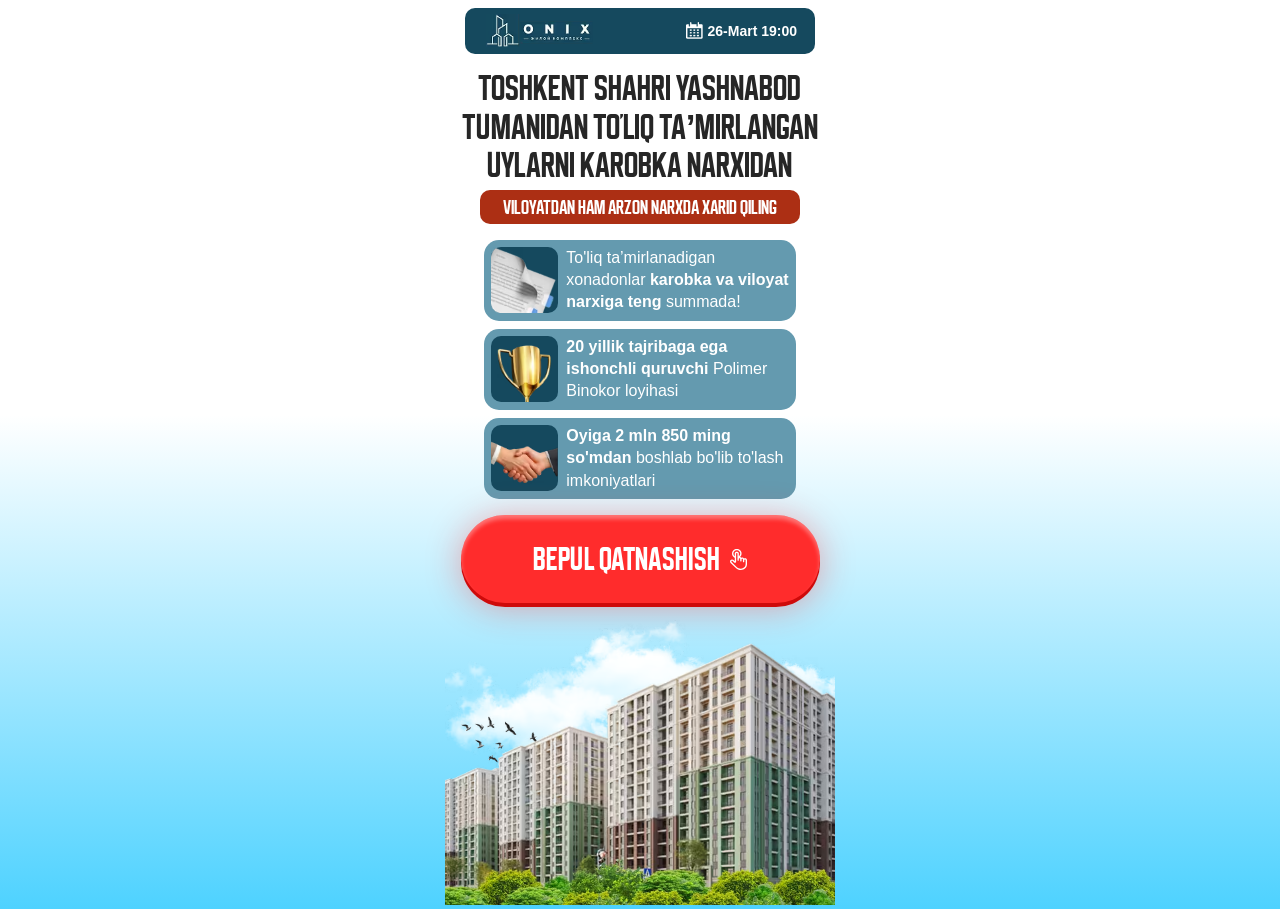
==== index.html @ ef9d98f0 "push" ====
<!DOCTYPE html>
<html lang="uz">

<head>
    <meta charset="UTF-8">
    <meta name="viewport" content="width=device-width, initial-scale=1.0">
    <title>Onix Qurilish</title>

    <style>
*{margin:0;padding:0;box-sizing:border-box}html, body{overflow-x:hidden}body{background:linear-gradient(180deg, rgba(78, 210, 255, 0) 45.66%, #4ED2FF 100%)}.container{max-width:390px;margin:0 auto;padding:0 10px;display:flex;flex-direction:column;align-items:center;text-align:center;justify-content:center}.containers{max-width:390px;margin:0 auto}.hero{padding-top:8px}.hero__top{display:flex;align-items:center;justify-content:space-between;max-width:350px;width:100%;border-radius:10px;padding:6px 18px 7px 21px;background-color:#15495E;margin-bottom:16px;color:white}.hero__top-min{display:flex;align-items:center;gap:5px}.hero__top-min p{font-family:Gilroy, sans-serif;font-weight:600;font-size:14px;line-height:114%;margin-top:3px}.hero__title{font-family:"Buyan" , sans-serif;font-weight:700;font-size:clamp(29px, 8.4vw, 35px);line-height:110%;color:#262626;text-transform:uppercase;margin-bottom:4px}.hero__text{font-family:"Buyan" , sans-serif;font-weight:700;font-size:clamp(18px, 4.5vw, 20px);line-height:100%;color:white;padding:7px 10px;border-radius:10px;background-color:#AC2F14;max-width:clamp(275px, 86vw, 320px);width:100%;margin-bottom:16px}.hero__content-title{font-family:"FindSans Pro" , sans-serif;font-weight:700;font-size:16px;line-height:140%;margin-bottom:14px}.hero__nav{display:flex;flex-direction:column;gap:8px;margin-bottom:16px}.hero__item{display:flex;align-items:center;gap:8px;padding:7px;background-color:#649AAF;border-radius:15px}.hero__item span{max-width:67px;width:100%;height:66px;border-radius:10px;background-color:#15495E}.hero__item p{font-family:Inter, sans-serif;font-weight:400;font-size:clamp(13.5px, 4.2vw, 16px);line-height:140%;text-align:start;color:white}.hero__btn{max-width:359px;width:100%;border-radius:50px;text-decoration:none;cursor:pointer;border:none;background-color:#FF2C2C;box-shadow:0px 4px 0px 0px #CE0A0A, 0px 4px 4px 0px #FFFFFF59 inset, 0px 4px 35px 0px #FF2C2C66;display:flex;align-items:center;gap:10px;font-family:"Buyan" , sans-serif;font-weight:700;font-size:clamp(19px, 6vw, 32px);line-height:100%;text-transform:uppercase;color:white;padding:28px 0;display:flex;align-items:center;justify-content:center}.hero__images{max-width:492px;width:100%;height:auto}
    </style>
    <link rel="stylesheet" href="./css/main.css" media="print" onload="this.media='all'" />
    <noscript>
        <link rel="stylesheet" href="./css/main.css" />
    </noscript>
</head>

<body>
    <main>
        <section class="hero">
            <div class="hero__container container">
                <div class="hero__top">
                    <img src="./images/logo.avif" loading="lazy" decoding="async" width="107" height="33" alt="logo">

                    <div class="hero__top-min">
                        <img src="./images/calendar.png" loading="lazy" decoding="async" width="17" height="17"
                            alt="calendar">
                        <p>26-Mart 19:00</p>
                    </div>
                </div>

                <h1 class="hero__title">
                    Toshkent shahri Yashnabod <br> tumanidan to'liq ta’mirlangan <br> uylarni karobka narxidan
                </h1>
                <p class="hero__text">viloyatdan ham arzon narxda xarid qiling</p>


                <div class="hero__content">
                    <ul class="hero__nav">
                        <li class="hero__item">
                            <span>
                                <img src="./images/info/1.avif" loading="lazy" decoding="async" width="67" height="66"
                                    alt="verfiy">
                            </span>
                            <p>To'liq ta’mirlanadigan <br> xonadonlar <b>karobka va viloyat <br> narxiga teng</b>
                                summada!</p>
                        </li>
                        <li class="hero__item">
                            <span>
                                <img src="./images/info/2.avif" loading="lazy" decoding="async" width="67" height="66"
                                    alt="verfiy">
                            </span>
                            <p><b>20 yillik tajribaga ega <br> ishonchli quruvchi</b> Polimer <br> Binokor loyihasi</p>
                        </li>
                        <li class="hero__item">
                            <span>
                                <img src="./images/info/3.avif" loading="lazy" decoding="async" width="67" height="66"
                                    alt="verfiy">
                            </span>
                            <p><b>Oyiga 2 mln 850 ming <br> so'mdan</b> boshlab bo'lib to'lash <br> imkoniyatlari</p>
                        </li>
                    </ul>
                </div>

                <a class="hero__btn" href="#">
                    bepul qatnashish
                    <svg width="17" height="21" viewBox="0 0 17 21" fill="none" xmlns="http://www.w3.org/2000/svg">
                        <path
                            d="M14.96 9.1875C15.2433 9.1875 15.509 9.23877 15.7569 9.34131C16.0048 9.44385 16.2208 9.58398 16.405 9.76172C16.5892 9.93945 16.7344 10.1479 16.8406 10.3872C16.9469 10.6265 17 10.8828 17 11.1562V15.0938C17 15.9072 16.8406 16.6729 16.5219 17.3906C16.2031 18.1084 15.764 18.7339 15.2044 19.2671C14.6448 19.8003 13.9967 20.2207 13.26 20.5283C12.5233 20.8359 11.73 20.9932 10.88 21C9.86 21 8.91083 20.812 8.0325 20.436C7.15417 20.0601 6.35375 19.5269 5.63125 18.8364L0.61625 13.9966C0.417917 13.8052 0.265625 13.583 0.159375 13.3301C0.053125 13.0771 0 12.8174 0 12.5508C0 12.2637 0.0566667 11.9971 0.17 11.751C0.283333 11.5049 0.435625 11.2861 0.626875 11.0947C0.818125 10.9033 1.04125 10.7598 1.29625 10.6641C1.55125 10.5684 1.8275 10.5137 2.125 10.5C2.70583 10.5 3.20521 10.7017 3.62313 11.105L4.76 12.1919V8.74658C4.34208 8.55518 3.96667 8.31592 3.63375 8.02881C3.30083 7.7417 3.0175 7.41699 2.78375 7.05469C2.55 6.69238 2.36583 6.30273 2.23125 5.88574C2.09667 5.46875 2.03292 5.03809 2.04 4.59375C2.04 3.95801 2.16396 3.36328 2.41188 2.80957C2.65979 2.25586 2.99979 1.76709 3.43187 1.34326C3.86396 0.919434 4.36688 0.591309 4.94063 0.358887C5.51438 0.126465 6.13417 0.00683594 6.8 0C7.45875 0 8.075 0.119629 8.64875 0.358887C9.2225 0.598145 9.72896 0.92627 10.1681 1.34326C10.6073 1.76025 10.9473 2.24561 11.1881 2.79932C11.429 3.35303 11.5529 3.95117 11.56 4.59375C11.56 5.22949 11.429 5.83789 11.1669 6.41895C10.9048 7 10.5329 7.50928 10.0513 7.94678C10.2992 8.0083 10.5223 8.11084 10.7206 8.25439C10.919 8.39795 11.0925 8.57568 11.2413 8.7876C11.56 8.6167 11.8929 8.53125 12.24 8.53125C12.5942 8.53125 12.9235 8.60986 13.2281 8.76709C13.5327 8.92432 13.7771 9.1499 13.9613 9.44385C14.28 9.27295 14.6129 9.1875 14.96 9.1875ZM3.4 4.59375C3.4 5.10645 3.52042 5.59521 3.76125 6.06006C4.00208 6.5249 4.335 6.91113 4.76 7.21875V4.59375C4.76 4.32031 4.81313 4.06396 4.91937 3.82471C5.02563 3.58545 5.17083 3.37695 5.355 3.19922C5.53917 3.02148 5.75521 2.88135 6.00313 2.77881C6.25104 2.67627 6.51667 2.625 6.8 2.625C7.08333 2.625 7.34896 2.67627 7.59688 2.77881C7.84479 2.88135 8.06083 3.02148 8.245 3.19922C8.42917 3.37695 8.57438 3.58545 8.68062 3.82471C8.78687 4.06396 8.84 4.32031 8.84 4.59375V7.21875C9.265 6.91113 9.59792 6.5249 9.83875 6.06006C10.0796 5.59521 10.2 5.10645 10.2 4.59375C10.2 4.14258 10.1115 3.71875 9.93437 3.32227C9.75729 2.92578 9.51292 2.58057 9.20125 2.28662C8.88958 1.99268 8.52833 1.75684 8.1175 1.5791C7.70667 1.40137 7.2675 1.3125 6.8 1.3125C6.3325 1.3125 5.89333 1.39795 5.4825 1.56885C5.07167 1.73975 4.71042 1.97559 4.39875 2.27637C4.08708 2.57715 3.84271 2.92578 3.66563 3.32227C3.48854 3.71875 3.4 4.14258 3.4 4.59375ZM15.64 11.1562C15.64 10.9785 15.5727 10.8247 15.4381 10.6948C15.3035 10.5649 15.1442 10.5 14.96 10.5C14.7192 10.5 14.5527 10.5649 14.4606 10.6948C14.3685 10.8247 14.3119 10.9854 14.2906 11.1768C14.2694 11.3682 14.2658 11.5801 14.28 11.8125C14.2942 12.0449 14.2942 12.2534 14.28 12.438C14.2658 12.6226 14.2092 12.7866 14.11 12.9302C14.0108 13.0737 13.8408 13.1387 13.6 13.125C13.3379 13.125 13.1608 13.0464 13.0688 12.8892C12.9767 12.7319 12.92 12.5269 12.8988 12.2739C12.8775 12.021 12.8846 11.7578 12.92 11.4844C12.9554 11.2109 12.9625 10.9478 12.9412 10.6948C12.92 10.4419 12.8669 10.2402 12.7819 10.0898C12.6969 9.93945 12.5162 9.85742 12.24 9.84375C11.9992 9.84375 11.8327 9.90869 11.7406 10.0386C11.6485 10.1685 11.5919 10.3291 11.5706 10.5205C11.5494 10.7119 11.5458 10.9238 11.56 11.1562C11.5742 11.3887 11.5742 11.5972 11.56 11.7817C11.5458 11.9663 11.4892 12.1304 11.39 12.2739C11.2908 12.4175 11.1208 12.4824 10.88 12.4688C10.6179 12.4688 10.4408 12.3901 10.3488 12.2329C10.2567 12.0757 10.2 11.8706 10.1788 11.6177C10.1575 11.3647 10.1646 11.1016 10.2 10.8281C10.2354 10.5547 10.2425 10.2915 10.2213 10.0386C10.2 9.78564 10.1469 9.58398 10.0619 9.43359C9.97688 9.2832 9.79625 9.20117 9.52 9.1875C9.27917 9.1875 9.11271 9.25244 9.02063 9.38232C8.92854 9.51221 8.87187 9.67285 8.85063 9.86426C8.82938 10.0557 8.82583 10.2676 8.84 10.5C8.85417 10.7324 8.85417 10.9409 8.84 11.1255C8.82583 11.3101 8.76917 11.4741 8.67 11.6177C8.57083 11.7612 8.40083 11.8262 8.16 11.8125C7.97583 11.8125 7.81646 11.7476 7.68188 11.6177C7.54729 11.4878 7.48 11.334 7.48 11.1562V4.59375C7.48 4.41602 7.41271 4.26221 7.27813 4.13232C7.14354 4.00244 6.98417 3.9375 6.8 3.9375C6.61583 3.9375 6.45646 4.00244 6.32188 4.13232C6.18729 4.26221 6.12 4.41602 6.12 4.59375V12.6636C6.12 12.8208 6.09167 12.9644 6.035 13.0942C5.97833 13.2241 5.89687 13.3438 5.79063 13.4531C5.68438 13.5625 5.56042 13.6411 5.41875 13.689C5.27708 13.7368 5.12833 13.7676 4.9725 13.7812C4.81667 13.7812 4.66792 13.7539 4.52625 13.6992C4.38458 13.6445 4.25354 13.5625 4.13312 13.4531L2.65625 12.0278C2.5075 11.8843 2.33042 11.8125 2.125 11.8125C1.91958 11.8125 1.7425 11.8843 1.59375 12.0278C1.445 12.1714 1.36708 12.3457 1.36 12.5508C1.36 12.749 1.43438 12.9199 1.58312 13.0635L6.59812 17.9136C7.19313 18.4878 7.84479 18.9253 8.55313 19.2261C9.26146 19.5269 10.0371 19.6807 10.88 19.6875C11.5387 19.6875 12.155 19.5679 12.7288 19.3286C13.3025 19.0894 13.8054 18.7612 14.2375 18.3442C14.6696 17.9272 15.0096 17.4419 15.2575 16.8882C15.5054 16.3345 15.6329 15.7363 15.64 15.0938V11.1562Z"
                            fill="white" />
                    </svg>
                </a>


            </div>
            <div class="containers">
                <img class="hero__images" src="./images/mainImg.avif" loading="lazy" decoding="async" width="539"
                    height="384" alt="mainImg">
            </div>
        </section>
    </main>

</body>

</html>
---- css/main.css ----
@font-face{font-family:"Buyan";src:url( "../font/BuyanBold.woff2" ) format( "woff2" );font-weight:700;font-display:swap}
---- css/main.css ----
@font-face{font-family:"Buyan";src:url( "../font/BuyanBold.woff2" ) format( "woff2" );font-weight:700;font-display:swap}
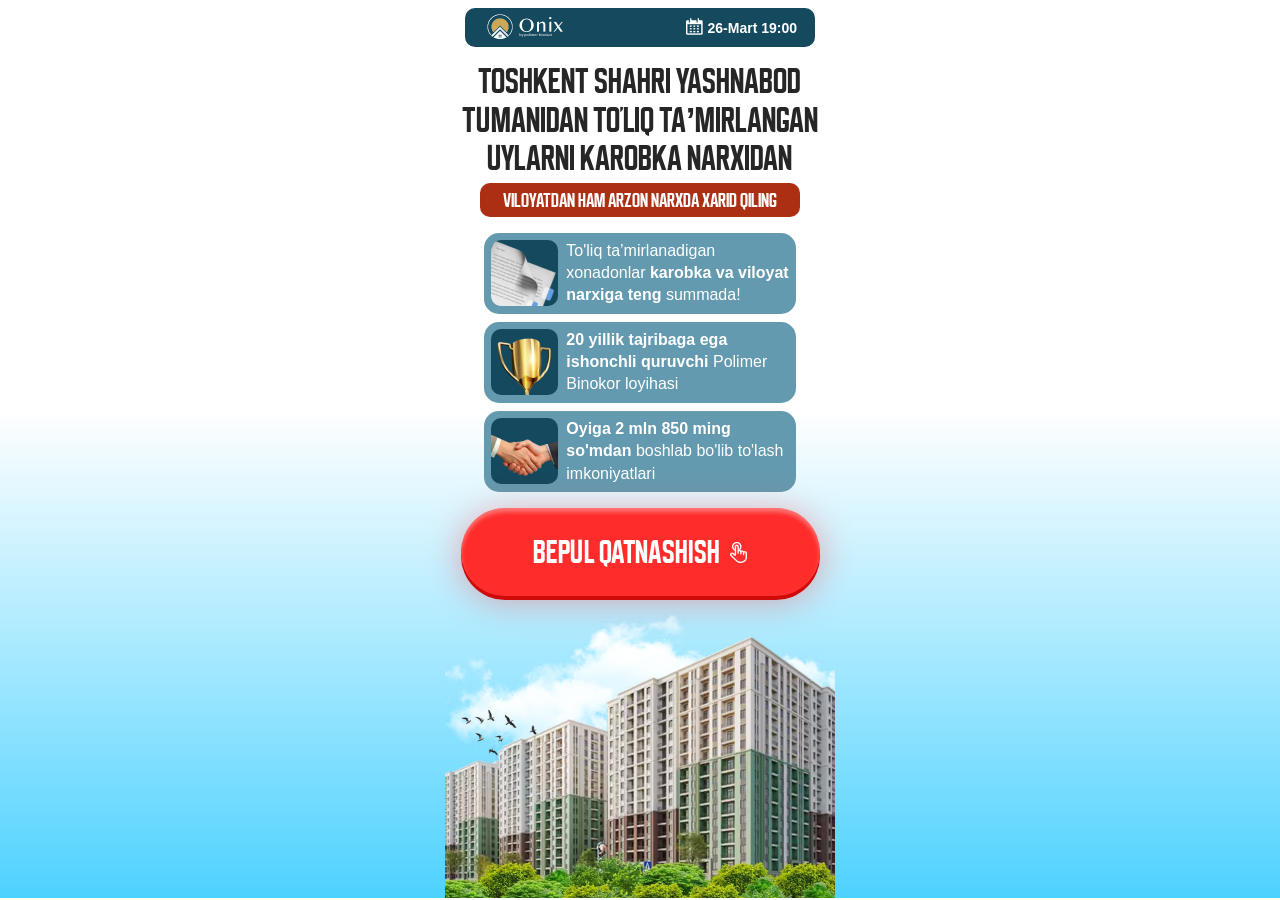
==== commit 79e87120: "push" ====
--- a/index.html
+++ b/index.html
@@ -7,7 +7,7 @@
     <title>Onix Qurilish</title>
 
     <style>
-*{margin:0;padding:0;box-sizing:border-box}html, body{overflow-x:hidden}body{background:linear-gradient(180deg, rgba(78, 210, 255, 0) 45.66%, #4ED2FF 100%)}.container{max-width:390px;margin:0 auto;padding:0 10px;display:flex;flex-direction:column;align-items:center;text-align:center;justify-content:center}.containers{max-width:390px;margin:0 auto}.hero{padding-top:8px}.hero__top{display:flex;align-items:center;justify-content:space-between;max-width:350px;width:100%;border-radius:10px;padding:6px 18px 7px 21px;background-color:#15495E;margin-bottom:16px;color:white}.hero__top-min{display:flex;align-items:center;gap:5px}.hero__top-min p{font-family:Gilroy, sans-serif;font-weight:600;font-size:14px;line-height:114%;margin-top:3px}.hero__title{font-family:"Buyan" , sans-serif;font-weight:700;font-size:clamp(29px, 8.4vw, 35px);line-height:110%;color:#262626;text-transform:uppercase;margin-bottom:4px}.hero__text{font-family:"Buyan" , sans-serif;font-weight:700;font-size:clamp(18px, 4.5vw, 20px);line-height:100%;color:white;padding:7px 10px;border-radius:10px;background-color:#AC2F14;max-width:clamp(275px, 86vw, 320px);width:100%;margin-bottom:16px}.hero__content-title{font-family:"FindSans Pro" , sans-serif;font-weight:700;font-size:16px;line-height:140%;margin-bottom:14px}.hero__nav{display:flex;flex-direction:column;gap:8px;margin-bottom:16px}.hero__item{display:flex;align-items:center;gap:8px;padding:7px;background-color:#649AAF;border-radius:15px}.hero__item span{max-width:67px;width:100%;height:66px;border-radius:10px;background-color:#15495E}.hero__item p{font-family:Inter, sans-serif;font-weight:400;font-size:clamp(13.5px, 4.2vw, 16px);line-height:140%;text-align:start;color:white}.hero__btn{max-width:359px;width:100%;border-radius:50px;text-decoration:none;cursor:pointer;border:none;background-color:#FF2C2C;box-shadow:0px 4px 0px 0px #CE0A0A, 0px 4px 4px 0px #FFFFFF59 inset, 0px 4px 35px 0px #FF2C2C66;display:flex;align-items:center;gap:10px;font-family:"Buyan" , sans-serif;font-weight:700;font-size:clamp(19px, 6vw, 32px);line-height:100%;text-transform:uppercase;color:white;padding:28px 0;display:flex;align-items:center;justify-content:center}.hero__images{max-width:492px;width:100%;height:auto}
+        *{margin:0;padding:0;box-sizing:border-box}html, body{overflow-x:hidden}body{background:linear-gradient(180deg, rgba(78, 210, 255, 0) 45.66%, #4ED2FF 100%)}.container{max-width:390px;margin:0 auto;padding:0 10px;display:flex;flex-direction:column;align-items:center;text-align:center;justify-content:center}.containers{max-width:390px;margin:0 auto}.hero{padding-top:8px}.hero__top{display:flex;align-items:center;justify-content:space-between;max-width:350px;width:100%;border-radius:10px;padding:6px 18px 7px 21px;background-color:#15495E;margin-bottom:16px;color:white}.hero__top-min{display:flex;align-items:center;gap:5px}.hero__top-min p{font-family:Gilroy, sans-serif;font-weight:600;font-size:14px;line-height:114%;margin-top:3px}.hero__title{font-family:"Buyan" , sans-serif;font-weight:700;font-size:clamp(29px, 8.4vw, 35px);line-height:110%;color:#262626;text-transform:uppercase;margin-bottom:4px}.hero__text{font-family:"Buyan" , sans-serif;font-weight:700;font-size:clamp(18px, 4.5vw, 20px);line-height:100%;color:white;padding:7px 10px;border-radius:10px;background-color:#AC2F14;max-width:clamp(275px, 86vw, 320px);width:100%;letter-spacing:3%;margin-bottom:16px}.hero__content-title{font-family:"FindSans Pro" , sans-serif;font-weight:700;font-size:16px;line-height:140%;margin-bottom:14px}.hero__nav{display:flex;flex-direction:column;gap:8px;margin-bottom:16px}.hero__item{display:flex;align-items:center;gap:8px;padding:7px;background-color:#649AAF;border-radius:15px}.hero__item span{max-width:67px;width:100%;height:66px;border-radius:10px;background-color:#15495E}.hero__item p{font-family:Inter, sans-serif;font-weight:400;font-size:clamp(13.5px, 4.2vw, 16px);line-height:140%;text-align:start;color:white}.hero__btn{max-width:359px;width:100%;border-radius:50px;text-decoration:none;cursor:pointer;border:none;background-color:#FF2C2C;box-shadow:0px 4px 0px 0px #CE0A0A, 0px 4px 4px 0px #FFFFFF59 inset, 0px 4px 35px 0px #FF2C2C66;display:flex;align-items:center;gap:10px;font-family:"Buyan" , sans-serif;font-weight:700;font-size:clamp(25px, 8vw, 32px);line-height:100%;text-transform:uppercase;color:white;padding:28px 0;display:flex;align-items:center;justify-content:center}.hero__images{max-width:492px;width:100%;margin-bottom:-4px;height:auto}
     </style>
     <link rel="stylesheet" href="./css/main.css" media="print" onload="this.media='all'" />
     <noscript>
@@ -20,7 +20,8 @@
         <section class="hero">
             <div class="hero__container container">
                 <div class="hero__top">
-                    <img src="./images/logo.avif" loading="lazy" decoding="async" width="107" height="33" alt="logo">
+                    <img src="./images/logo.avif" loading="lazy" decoding="async" width="77"
+                        height="26" alt="logo">
 
                     <div class="hero__top-min">
                         <img src="./images/calendar.png" loading="lazy" decoding="async" width="17" height="17"
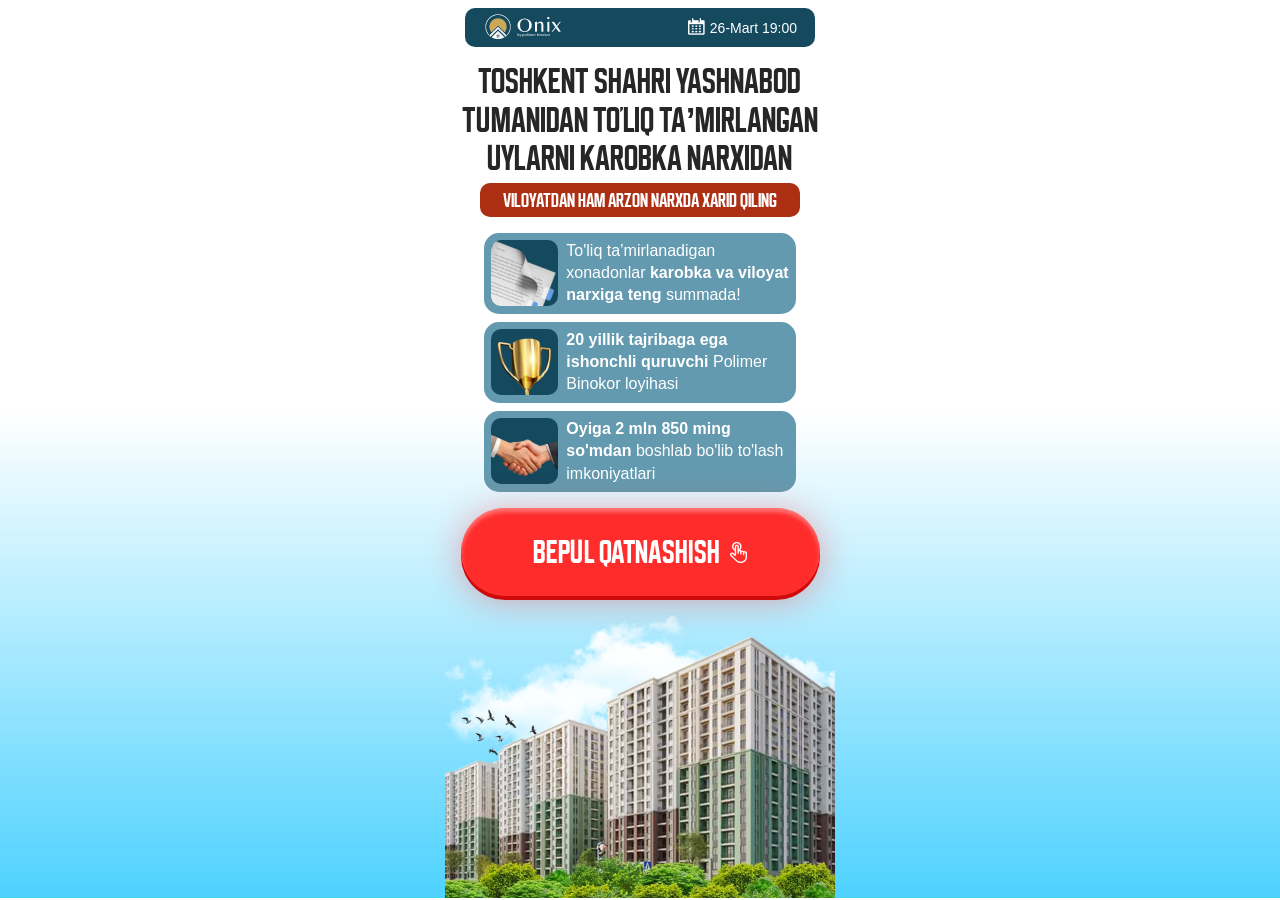
==== commit 7d066bb4: "push" ====
--- a/index.html
+++ b/index.html
@@ -7,7 +7,165 @@
     <title>Onix Qurilish</title>
 
     <style>
-        *{margin:0;padding:0;box-sizing:border-box}html, body{overflow-x:hidden}body{background:linear-gradient(180deg, rgba(78, 210, 255, 0) 45.66%, #4ED2FF 100%)}.container{max-width:390px;margin:0 auto;padding:0 10px;display:flex;flex-direction:column;align-items:center;text-align:center;justify-content:center}.containers{max-width:390px;margin:0 auto}.hero{padding-top:8px}.hero__top{display:flex;align-items:center;justify-content:space-between;max-width:350px;width:100%;border-radius:10px;padding:6px 18px 7px 21px;background-color:#15495E;margin-bottom:16px;color:white}.hero__top-min{display:flex;align-items:center;gap:5px}.hero__top-min p{font-family:Gilroy, sans-serif;font-weight:600;font-size:14px;line-height:114%;margin-top:3px}.hero__title{font-family:"Buyan" , sans-serif;font-weight:700;font-size:clamp(29px, 8.4vw, 35px);line-height:110%;color:#262626;text-transform:uppercase;margin-bottom:4px}.hero__text{font-family:"Buyan" , sans-serif;font-weight:700;font-size:clamp(18px, 4.5vw, 20px);line-height:100%;color:white;padding:7px 10px;border-radius:10px;background-color:#AC2F14;max-width:clamp(275px, 86vw, 320px);width:100%;letter-spacing:3%;margin-bottom:16px}.hero__content-title{font-family:"FindSans Pro" , sans-serif;font-weight:700;font-size:16px;line-height:140%;margin-bottom:14px}.hero__nav{display:flex;flex-direction:column;gap:8px;margin-bottom:16px}.hero__item{display:flex;align-items:center;gap:8px;padding:7px;background-color:#649AAF;border-radius:15px}.hero__item span{max-width:67px;width:100%;height:66px;border-radius:10px;background-color:#15495E}.hero__item p{font-family:Inter, sans-serif;font-weight:400;font-size:clamp(13.5px, 4.2vw, 16px);line-height:140%;text-align:start;color:white}.hero__btn{max-width:359px;width:100%;border-radius:50px;text-decoration:none;cursor:pointer;border:none;background-color:#FF2C2C;box-shadow:0px 4px 0px 0px #CE0A0A, 0px 4px 4px 0px #FFFFFF59 inset, 0px 4px 35px 0px #FF2C2C66;display:flex;align-items:center;gap:10px;font-family:"Buyan" , sans-serif;font-weight:700;font-size:clamp(25px, 8vw, 32px);line-height:100%;text-transform:uppercase;color:white;padding:28px 0;display:flex;align-items:center;justify-content:center}.hero__images{max-width:492px;width:100%;margin-bottom:-4px;height:auto}
+        * {
+            margin: 0;
+            padding: 0;
+            box-sizing: border-box
+        }
+
+        html,
+        body {
+            overflow-x: hidden
+        }
+
+        body {
+            background: linear-gradient(180deg, rgba(78, 210, 255, 0) 45.66%, #4ED2FF 100%)
+        }
+
+        .container {
+            max-width: 390px;
+            margin: 0 auto;
+            padding: 0 10px;
+            display: flex;
+            flex-direction: column;
+            align-items: center;
+            text-align: center;
+            justify-content: center
+        }
+
+        .containers {
+            max-width: 390px;
+            margin: 0 auto
+        }
+
+        .hero {
+            padding-top: 8px
+        }
+
+        .hero__top {
+            display: flex;
+            align-items: center;
+            justify-content: space-between;
+            max-width: 350px;
+            width: 100%;
+            border-radius: 10px;
+            padding: 6px 18px 7px 19px;
+            background-color: #15495E;
+            margin-bottom: 16px;
+            color: white
+        }
+
+        .hero__top-min {
+            display: flex;
+            align-items: center;
+            gap: 5px
+        }
+
+        .hero__top-min p {
+            font-family: Gilroy, sans-serif;
+            font-weight: 400;
+            font-size: 14px;
+            line-height: 114%;
+            margin-top: 3px
+        }
+
+        .hero__title {
+            font-family: "Buyan", sans-serif;
+            font-weight: 700;
+            font-size: clamp(29px, 8.4vw, 35px);
+            line-height: 110%;
+            color: #262626;
+            text-transform: uppercase;
+            margin-bottom: 4px
+        }
+
+        .hero__text {
+            font-family: "Buyan", sans-serif;
+            font-weight: 700;
+            font-size: clamp(17px, 4.5vw, 20px);
+            line-height: 100%;
+            color: white;
+            padding: 7px 10px;
+            border-radius: 10px;
+            background-color: #AC2F14;
+            max-width: clamp(275px, 86vw, 320px);
+            width: 100%;
+            letter-spacing: 3%;
+            margin-bottom: 16px
+        }
+
+        .hero__content-title {
+            font-family: "FindSans Pro", sans-serif;
+            font-weight: 700;
+            font-size: 16px;
+            line-height: 140%;
+            margin-bottom: 14px
+        }
+
+        .hero__nav {
+            display: flex;
+            flex-direction: column;
+            gap: 8px;
+            margin-bottom: 16px
+        }
+
+        .hero__item {
+            display: flex;
+            align-items: center;
+            gap: 8px;
+            padding: 7px;
+            background-color: #649AAF;
+            border-radius: 15px
+        }
+
+        .hero__item span {
+            max-width: 67px;
+            width: 100%;
+            height: 66px;
+            border-radius: 10px;
+            background-color: #15495E
+        }
+
+        .hero__item p {
+            font-family: Inter, sans-serif;
+            font-weight: 400;
+            font-size: clamp(13.5px, 4.2vw, 16px);
+            line-height: 140%;
+            text-align: start;
+            color: white
+        }
+
+        .hero__btn {
+            max-width: 359px;
+            width: 100%;
+            border-radius: 50px;
+            text-decoration: none;
+            cursor: pointer;
+            border: none;
+            background-color: #FF2C2C;
+            box-shadow: 0px 4px 0px 0px #CE0A0A, 0px 4px 4px 0px #FFFFFF59 inset, 0px 4px 35px 0px #FF2C2C66;
+            display: flex;
+            align-items: center;
+            gap: 10px;
+            font-family: "Buyan", sans-serif;
+            font-weight: 700;
+            font-size: clamp(25px, 9vw, 32px);
+            line-height: 100%;
+            text-transform: uppercase;
+            color: white;
+            letter-spacing: 5%;
+            padding: 28px 0;
+            display: flex;
+            align-items: center;
+            justify-content: center
+        }
+
+        .hero__images {
+            max-width: 492px;
+            width: 100%;
+            margin-bottom: -4px;
+            height: auto
+        }
     </style>
     <link rel="stylesheet" href="./css/main.css" media="print" onload="this.media='all'" />
     <noscript>
@@ -20,8 +178,7 @@
         <section class="hero">
             <div class="hero__container container">
                 <div class="hero__top">
-                    <img src="./images/logo.avif" loading="lazy" decoding="async" width="77"
-                        height="26" alt="logo">
+                    <img src="./images/logo.avif" loading="lazy" decoding="async" width="77" height="26" alt="logo">
 
                     <div class="hero__top-min">
                         <img src="./images/calendar.png" loading="lazy" decoding="async" width="17" height="17"
